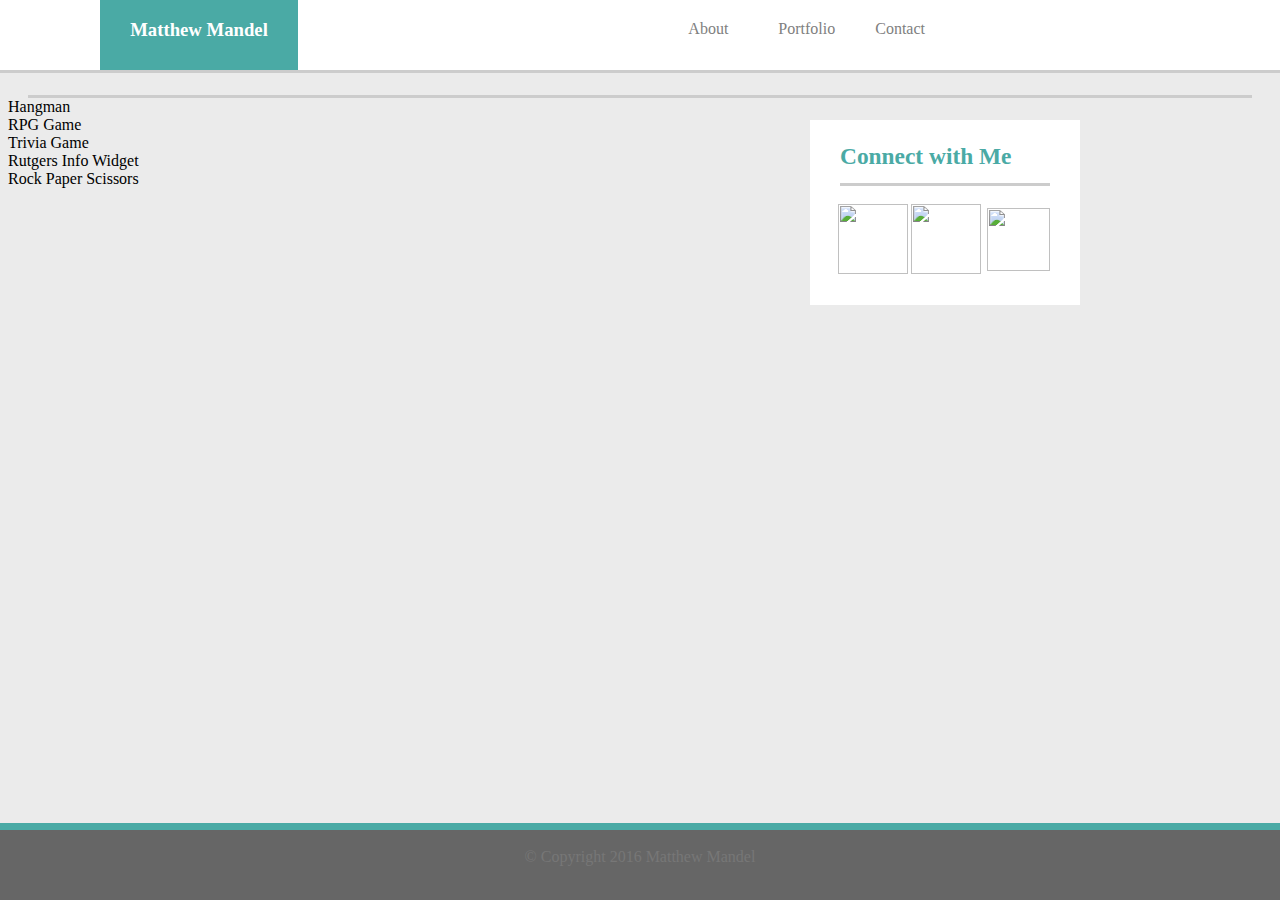
==== index.html @ a0255051 "changes" ====
<!DOCTYPE html>
<html>
<head>
	
	<title>Matthew Mandel's Portfolio Website</title>

	<link rel="stylesheet" type="text/css" href="assets/css/style_portfolio.css">
		
	
</head>

<body background="assets/images/tileable_wood_texture.png">
	
	<div id="header">
		
		<div id="name"><h3>Matthew Mandel</h3></div>
		
		<div id="contact"><a href="contact.html">Contact</a></div>
		
		<div id="portfolio"><a href="portfolio.html">Portfolio</a></div>

		<div id="about"><a href="index.html">About</a></div>

	</div>

	<div id="projects">	

		<div id="section"><h2><br>Portfolio</h2><br><br></div>

		<div id="hangman"><div id="hangman1">Hangman</div></div>

		<div id="RPG"><div id="RPG1">RPG Game</div></div>
		
		<div id="trivia"><div id="trivia1">Trivia Game</div></div>
		
		<div id="rutgers"><div id="rutgers1">Rutgers Info Widget</div></div>
		
		<div id="rock"><div id="rock1">Rock Paper Scissors</div></div>

	
	</div>

	

	<div id="connect">

		<div id="connect1"><h3>Connect with Me<br></h3></div>

		<div><br><a href="https://github.com"><img src="assets/images/github_logo.png" id="git"></a></div>

		<div><a href="https://www.linkedin.com/"><img src="assets/images/linkedin.png" id="linked"></a></div>

		<div><a href="http://stackoverflow.com/"><img src="assets/images/stack_overflow_logo.png" id="stack"></a></div>
	
		
	</div>

	<div id="footer"><br>&#169; Copyright 2016 Matthew Mandel</div>

</body>

</html>
---- assets/css/style_portfolio.css ----
body {
			background-color: #ebebeb;
			
		}


		#header {
			background-color:#ffffff;
			height: 70px;
			border-bottom-style:solid;
			border-bottom-color:#cccccc;
			position: absolute;
			left:0;
			top:0;
			width:100%;
			


		}

		#name {
			background-color:#4aaaa5;
			color: white;
			width:198px;
			height:70px;
			font-family:georgia;
			text-align: center;
			position: absolute;
			left: 100px;
			top: 0px;

			

		}

		

		#about {
			height: 70px;
			width: 50px;
			display: inline-block;
			padding: 20px;
			float: right;
		}

		#portfolio {
			float: right;
			padding: 20px;

		}

		#contact {
			float: right;
			padding: 20px;
			margin-right: 335px;
			color: #777777;
		}

		a {
			color: gray;
			text-decoration: none;
		}


		#body {
			background-color: white;
			width: 650px;
			position: relative;
			bottom: 50px;
			top: 100px;
			left: 95px;
			margin-top: 10px;
			margin-bottom: 10px;
			float: top;
			padding-bottom: 25px;

		}

		#section {
			color: #4aaaa5;
			font-style: georgia;
			margin-left: 20px;
			margin-right: 20px;
			height: 75px;
			border-bottom-color: #cccccc;
			border-bottom-style: solid; 
			line-height: 125%;


		


		}

	

		#content {
			margin-top: 15px;
			margin-left: 20px;
			margin-right: 20px;
		}

		#image {
			float: left;
			margin-right: 20px;
			width: 150px;
			height: 200px;
		}

		#text {
			line-height:200%;
			font-family: sans-serif;
			color: #777777;
		}

		#text1 {
			line-height: 200%;
			font-family: sans-serif;
			color: #777777;
		}

		#connect {
			width: 270px;
			height: 185px;
			position: absolute;
			left:810px;
			top:120px;
			background-color: white;
			color: #4aaaa5;
			font-style: georgia;


		}

		#connect1 {
			border-bottom-style:solid;
			border-bottom-color:#cccccc;
			margin-right: 30px;
			margin-left: 30px;
			height: 20px;
			padding-bottom: 20px;
			font-size: 20px;


		}
		
		#git {
			width: 70px;
			height: 70px;
			position: absolute;
			left: 28px;
		}



		#linked {
			width: 70px;
			height: 70px;
			position: absolute;
			left: 101px;

		}


		#stack {
			width: 63px;
			height: 63px;
			position: absolute;
			right: 30px;
			margin-top: 4px;
		}

	#footer {
			background-color: #666666;
			border-top-color: #4aaaa5;
			border-top-style: solid;
			border-top-width: 7px;
			position: absolute;
			left:0;
			bottom: 0;
			width: 100%;
			height: 70px;
			text-align: center;
			vertical-align: middle;
			color: #777777;

		}
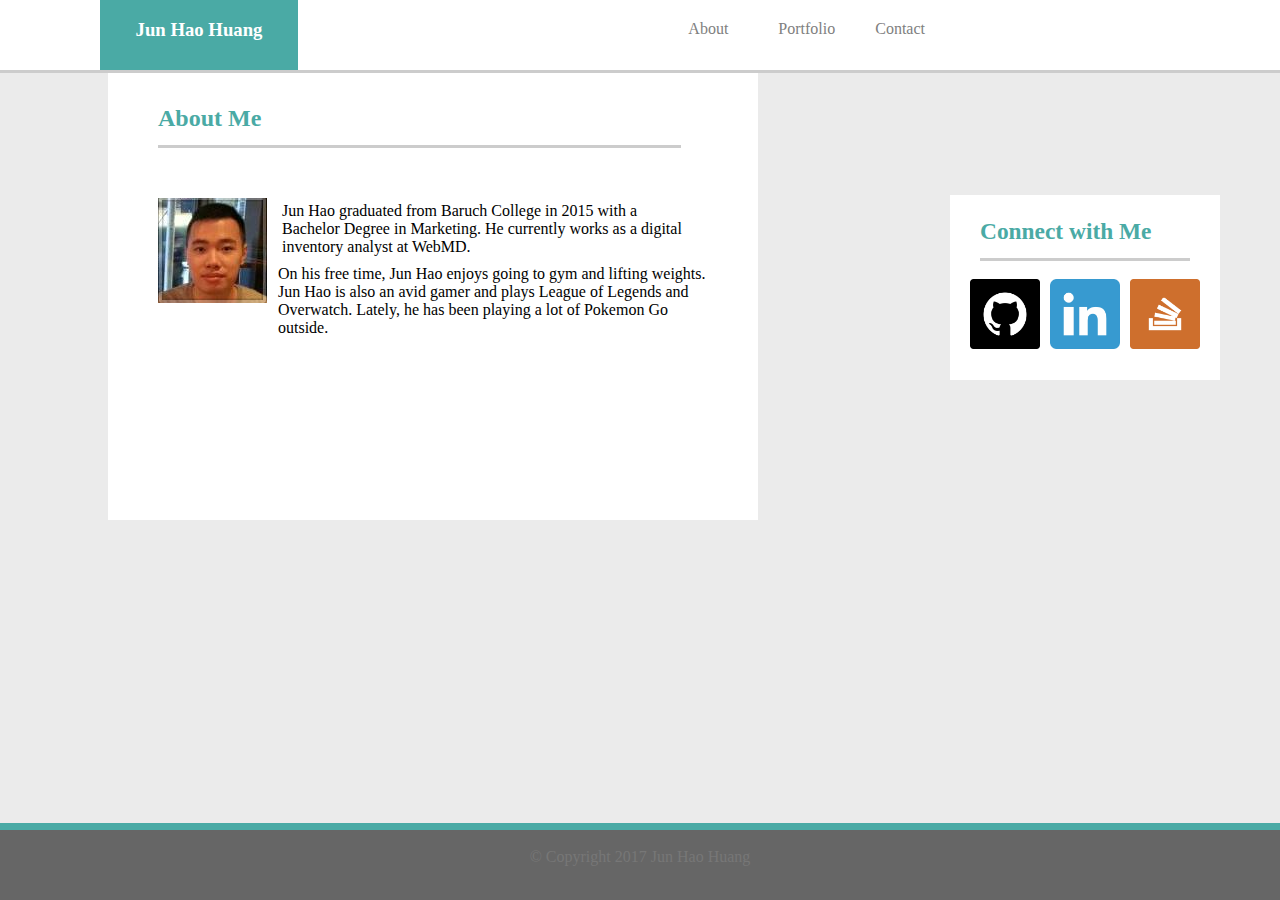
==== commit cbb2fa44: "finished homework" ====
--- a/index.html
+++ b/index.html
@@ -2,9 +2,9 @@
 <html>
 <head>
 	
-	<title>Matthew Mandel's Portfolio Website</title>
+	<title>Jun Hao Huang's Portfolio Website</title>
 
-	<link rel="stylesheet" type="text/css" href="assets/css/style_portfolio.css">
+	<link rel="stylesheet" type="text/css" href="assets/css/style_index.css">
 		
 	
 </head>
@@ -13,7 +13,7 @@
 	
 	<div id="header">
 		
-		<div id="name"><h3>Matthew Mandel</h3></div>
+		<div id="name"><h3>Jun Hao Huang</h3></div>
 		
 		<div id="contact"><a href="contact.html">Contact</a></div>
 		
@@ -25,19 +25,14 @@
 
 	<div id="projects">	
 
-		<div id="section"><h2><br>Portfolio</h2><br><br></div>
+		<div id="section"><h2><br>About Me</h2><br><br></div>
+		
+		<div id="headshot"><img src="assets\images\headshot.PNG" id="headshot_pic"></div>
 
-		<div id="hangman"><div id="hangman1">Hangman</div></div>
+		<div id="WorkExperience"><p id="WorkExperienceP">Jun Hao graduated from Baruch College in 2015 with a Bachelor Degree in Marketing. He currently works as a digital inventory analyst at WebMD.</p></div>
+			
+		<div id="Hobby"><p id="HobbyP">On his free time, Jun Hao enjoys going to gym and lifting weights. Jun Hao is also an avid gamer and plays League of Legends and Overwatch. Lately, he has been playing a lot of Pokemon Go outside.</p></div>
 
-		<div id="RPG"><div id="RPG1">RPG Game</div></div>
-		
-		<div id="trivia"><div id="trivia1">Trivia Game</div></div>
-		
-		<div id="rutgers"><div id="rutgers1">Rutgers Info Widget</div></div>
-		
-		<div id="rock"><div id="rock1">Rock Paper Scissors</div></div>
-
-	
 	</div>
 
 	
@@ -46,16 +41,16 @@
 
 		<div id="connect1"><h3>Connect with Me<br></h3></div>
 
-		<div><br><a href="https://github.com"><img src="assets/images/github_logo.png" id="git"></a></div>
+		<div><br><a href="https://github.com"><img src="assets\images\github_logo.png" id="git"></a></div>
 
-		<div><a href="https://www.linkedin.com/"><img src="assets/images/linkedin.png" id="linked"></a></div>
+		<div><a href="https://www.linkedin.com/"><img src="assets\images\linkedin.png" id="linked"></a></div>
 
-		<div><a href="http://stackoverflow.com/"><img src="assets/images/stack_overflow_logo.png" id="stack"></a></div>
+		<div><a href="http://stackoverflow.com/"><img src="assets\images\stack_overflow_logo.png" id="stack"></a></div>
 	
 		
 	</div>
 
-	<div id="footer"><br>&#169; Copyright 2016 Matthew Mandel</div>
+	<div id="footer"><br>&#169; Copyright 2017 Jun Hao Huang</div>
 
 </body>
 
--- a/assets/css/style_index.css
+++ b/assets/css/style_index.css
@@ -0,0 +1,240 @@
+		
+		body {
+			background-color: #ebebeb;
+			
+		}
+
+
+		#header {
+			background-color:#ffffff;
+			height: 70px;
+			border-bottom-style:solid;
+			border-bottom-color:#cccccc;
+			left:0;
+			top:0;
+			width:100%;
+			position: absolute;
+			
+
+
+		}
+
+		#name {
+			background-color:#4aaaa5;
+			color: white;
+			width:198px;
+			height:70px;
+			font-family:georgia;
+			text-align: center;
+			position: absolute;
+			left: 100px;
+			top: 0px;
+
+			
+
+		}
+
+		
+
+		#about {
+			height: 70px;
+			width: 50px;
+			display: inline-block;
+			padding: 20px;
+			float: right;
+
+		}
+
+		#portfolio {
+			float: right;
+			padding: 20px;
+
+
+		}
+
+		#contact {
+			float: right;
+			padding: 20px;
+			margin-right: 335px;
+			color: #777777;
+
+		}
+
+		a {
+			color: gray;
+			text-decoration: none;
+		}
+
+
+		#body {
+			background-color: white;
+			width: 650px;
+			position: relative;
+			bottom: 50px;
+			top: 100px;
+			left: 95px;
+			margin-top: 10px;
+			margin-bottom: 10px;
+			float: top;
+			padding-bottom: 25px;
+
+		}
+		
+		
+		#projects{
+			background-color: #ffffff;
+			width: 650px;
+			margin-left: 100px;
+			height: 500px;
+
+		}
+
+
+
+		#section {
+			top: 50px;
+			left: 20px;
+			position: relative;
+			color: #4aaaa5;
+			width: 523px;
+			font-style: georgia;
+			margin-left: 30px;
+			margin-right: 20px;
+			height: 75px;
+			border-bottom-color: #cccccc;
+			border-bottom-style: solid; 
+			line-height: 200%;
+
+		}
+
+		
+		#headshot{
+			position: relative;
+			margin-right: 50px;
+			left: 50px;
+			top:100px;
+			
+
+		}
+
+		
+		#WorkExperience{
+			position: relative;
+			margin-left: 174px;
+			margin-right: 68px;
+			margin-top: -21px;
+			float: left;
+
+		}
+
+		#Hobby{
+			position: relative;
+			margin-left: 170px;
+			margin-right: 50px;
+			margin-top: -23px;
+			float: left;
+		}
+
+
+
+	
+
+		#content {
+			margin-top: 15px;
+			margin-left: 20px;
+			margin-right: 20px;
+
+
+		}
+
+		#image {
+			float: left;
+			margin-right: 20px;
+			width: 150px;
+			height: 200px;
+		}
+
+		#text {
+			line-height:200%;
+			font-family: sans-serif;
+			color: #777777;
+		}
+
+		#text1 {
+			line-height: 200%;
+			font-family: sans-serif;
+			color: #777777;
+		}
+
+		#connect {
+			width: 270px;
+			height: 185px;
+			position: absolute;
+			background-color: white;
+			color: #4aaaa5;
+			font-style: georgia;
+			top: 195px;
+			left:950px;
+			float:left;
+
+
+		}
+
+		#connect1 {
+			border-bottom-style:solid;
+			border-bottom-color:#cccccc;
+			margin-right: 30px;
+			margin-left: 30px;
+			height: 20px;
+			padding-bottom: 20px;
+			font-size: 20px;
+
+
+
+		}
+		
+		#git {
+			width: 70px;
+			height: 70px;
+			position: absolute;
+			left: 20px;
+		}
+
+
+
+		#linked {
+			width: 70px;
+			height: 70px;
+			position: absolute;
+			left:100px;
+
+		}
+
+
+		#stack {
+			width: 70px;
+			height: 70px;
+			position: absolute;
+			left:180px;
+
+
+		}
+
+	#footer {
+			background-color: #666666;
+			border-top-color: #4aaaa5;
+			border-top-style: solid;
+			border-top-width: 7px;
+			position: fixed;
+			left:0;
+			bottom: 0;
+			width: 100%;
+			height: 70px;
+			text-align: center;
+			vertical-align: middle;
+			color: #777777;
+			float:left;
+			clear:left;
+			margin-top: -180px;
+
+		}